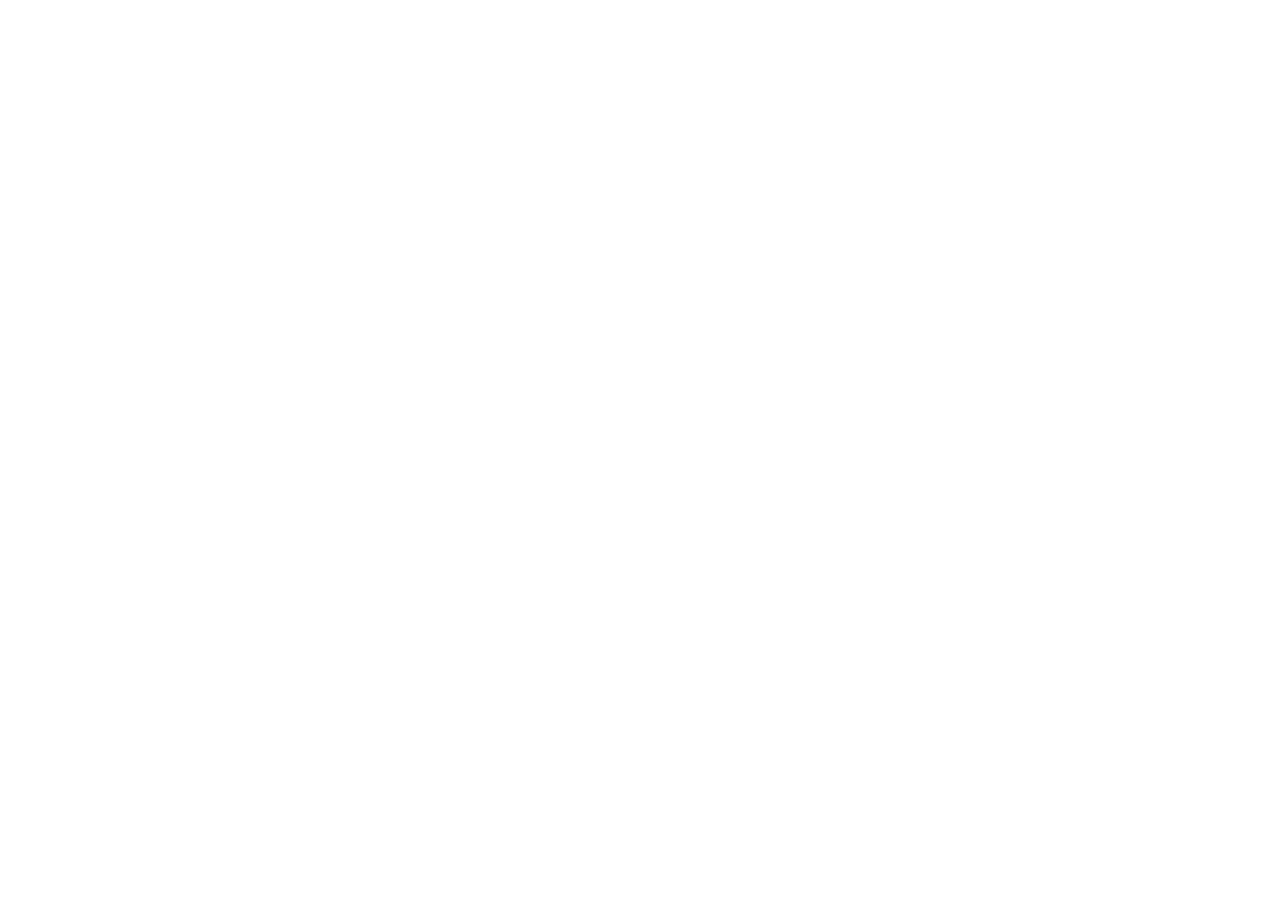
==== client/chat.html @ dabd9a94 "updated readme" ====
<!DOCTYPE html>
<html lang="en">
<head>
    <meta charset="UTF-8">
    <meta name="viewport" content="width=device-width, initial-scale=1.0">
    <title>Document</title>
</head>
<body>
    
</body>
</html>
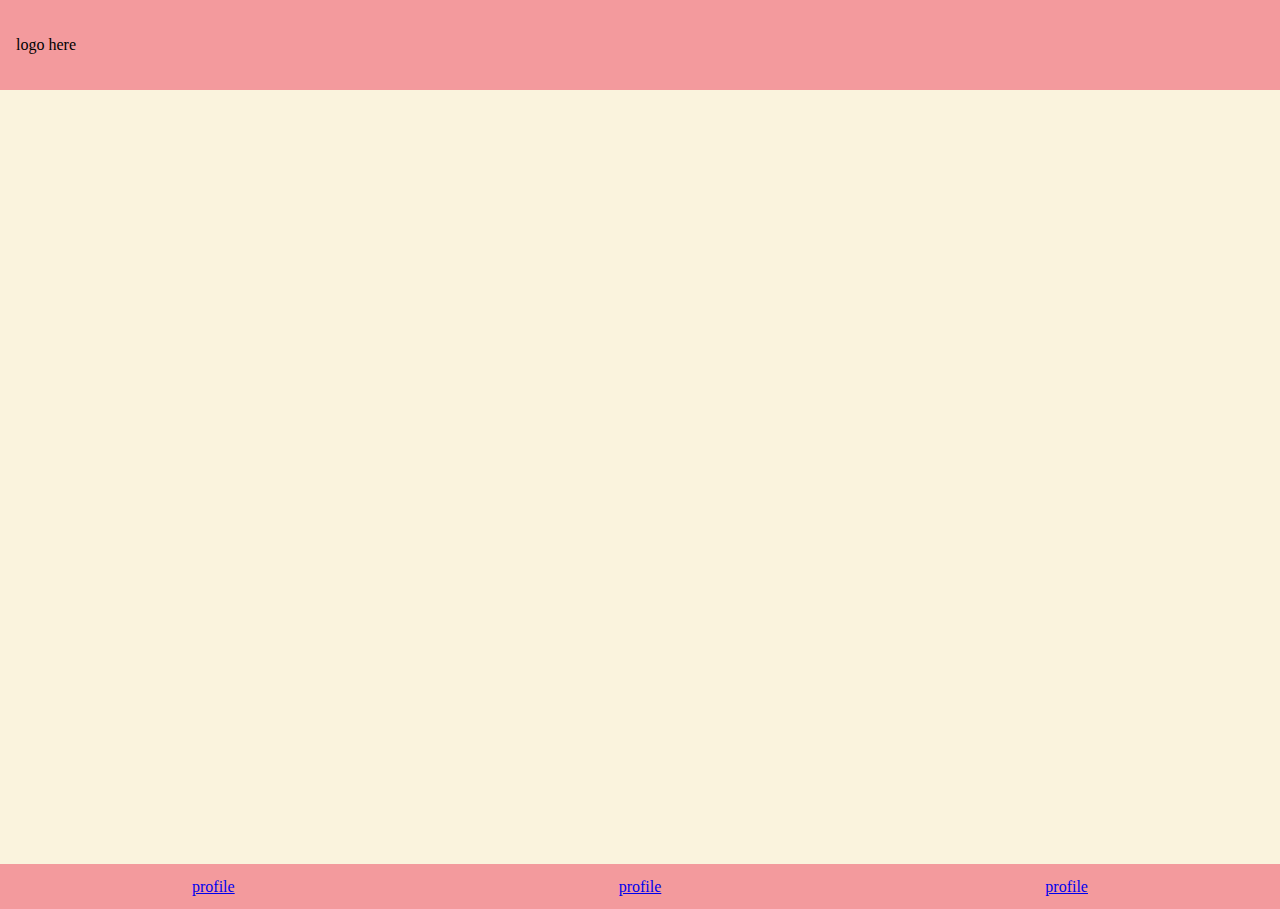
==== commit 220b3d13: "basic html and style for sites" ====
--- a/client/chat.html
+++ b/client/chat.html
@@ -4,8 +4,22 @@
     <meta charset="UTF-8">
     <meta name="viewport" content="width=device-width, initial-scale=1.0">
     <title>Document</title>
+    <link rel="stylesheet" href="chat.css">
 </head>
 <body>
+    <section class="head">
+        <div class = "logo">
+            logo here
+        </div>
+    </section>
+    <section class = "middle">
+        
+    </section>
+    <section class = "foot">
+        <div><a href="profile.html">profile</a></div>
+        <div><a href="matching.html">profile</a></div>
+        <div><a href="chat.html">profile</a></div>
+    </section>
     
 </body>
 </html>--- a/client/chat.css
+++ b/client/chat.css
@@ -0,0 +1,58 @@
+:root{
+    --background--color:rgb(250, 243, 221);
+    --text--color:rgb(2, 0, 0);
+    --main--color:rgb(243, 154, 157);
+    --accsent--color:rgb(34, 255, 255);
+    --action--color:rgb(255, 72, 200);
+
+}
+body{
+    margin: 0;
+    height: 100vh;
+    padding: 0;
+}
+.head{
+    background-color: var(--main--color);
+    height: 10%;
+    display: flex;
+    align-items: center;
+    padding-left: 1rem;
+}
+.childcard{
+ border: 3px solid var(--accsent--color);
+ width: 45%;
+ height: 20%;
+}
+.parentbox{
+height: 20%;
+width: 100%;
+border: 3px solid black ;
+}
+.childbox{
+display: flex;
+flex-wrap: wrap;
+justify-content: space-around;
+width: 100%;
+height: 80%;
+margin: 1rem;
+}
+.foot{
+    
+    background-color: var(--main--color);
+    height: 5%;
+    display: flex;
+    justify-content: space-around;
+    align-items: center;
+    
+}
+.button{
+    background-color: var(--action--color);
+}
+.middle{
+    background-color: var(--background--color); 
+    height: 86%;
+    display: flex;
+    justify-content: center;
+    align-items: center;
+    flex-direction: column;
+}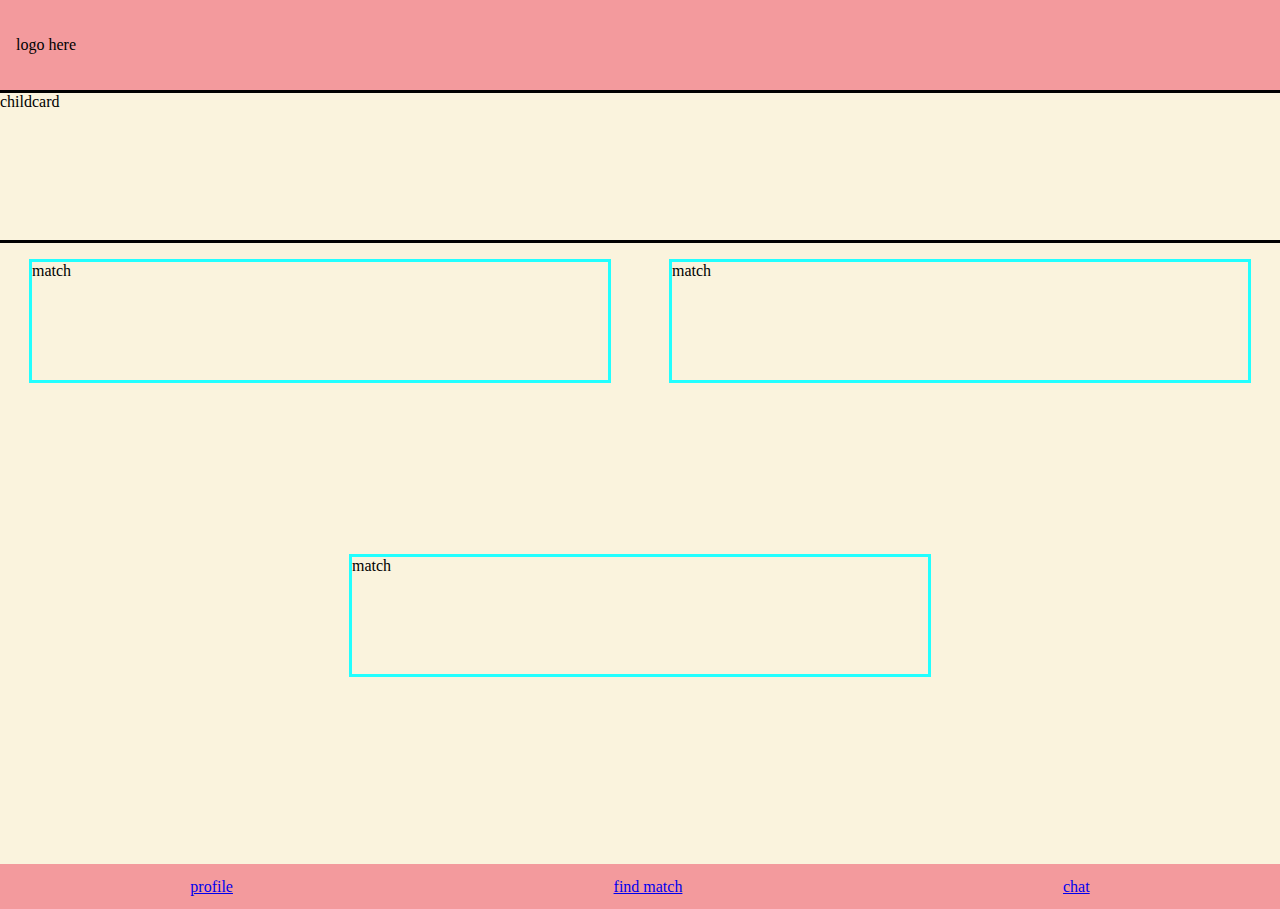
==== commit c0592493: "chat page updated" ====
--- a/client/chat.html
+++ b/client/chat.html
@@ -13,12 +13,19 @@
         </div>
     </section>
     <section class = "middle">
-        
+        <article class = "parentbox">
+            <div>childcard</div>
+            </article>
+            <article class="childbox">
+            <div class="childcard">match</div>
+            <div class="childcard">match</div>
+            <div class="childcard">match</div>
+            </article>
     </section>
     <section class = "foot">
         <div><a href="profile.html">profile</a></div>
-        <div><a href="matching.html">profile</a></div>
-        <div><a href="chat.html">profile</a></div>
+        <div><a href="matching.html">find match</a></div>
+        <div><a href="chat.html">chat</a></div>
     </section>
     
 </body>
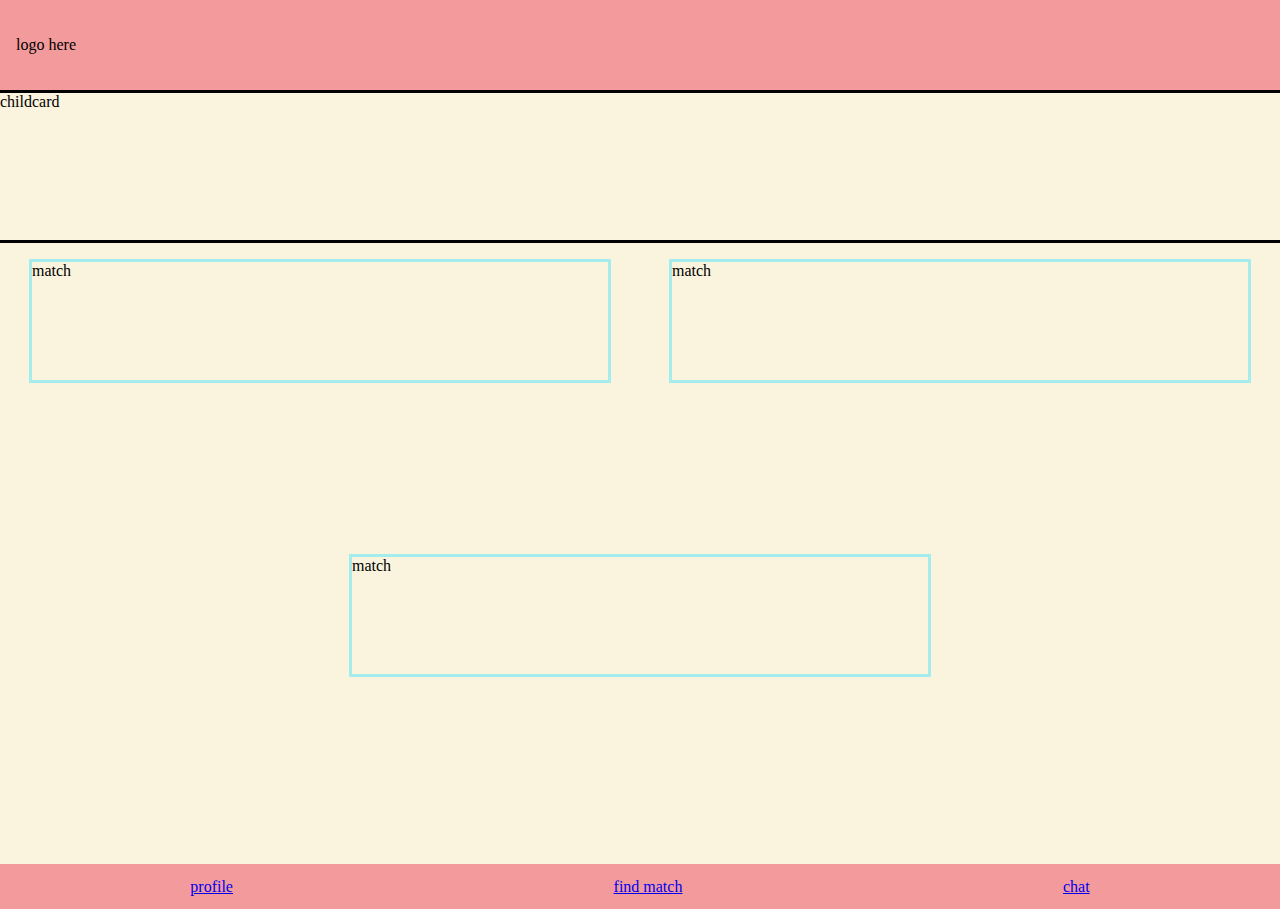
==== commit 652b9809: "added java to chat-page and functionality to switch what child is the current focus" ====
--- a/client/chat.html
+++ b/client/chat.html
@@ -5,6 +5,7 @@
     <meta name="viewport" content="width=device-width, initial-scale=1.0">
     <title>Document</title>
     <link rel="stylesheet" href="chat.css">
+    <script type = "module" src ="javacode/chat-ui.js"></script>
 </head>
 <body>
     <section class="head">
@@ -13,10 +14,10 @@
         </div>
     </section>
     <section class = "middle">
-        <article class = "parentbox">
+        <article class = "parentbox" id = "content">
             <div>childcard</div>
             </article>
-            <article class="childbox">
+            <article class="childbox" id = "matches">
             <div class="childcard">match</div>
             <div class="childcard">match</div>
             <div class="childcard">match</div>
--- a/client/chat.css
+++ b/client/chat.css
@@ -2,8 +2,8 @@
     --background--color:rgb(250, 243, 221);
     --text--color:rgb(2, 0, 0);
     --main--color:rgb(243, 154, 157);
-    --accsent--color:rgb(34, 255, 255);
-    --action--color:rgb(255, 72, 200);
+    --accsent--color:rgb(165, 236, 236);
+    --action--color:rgb(218, 148, 197);
 
 }
 body{
